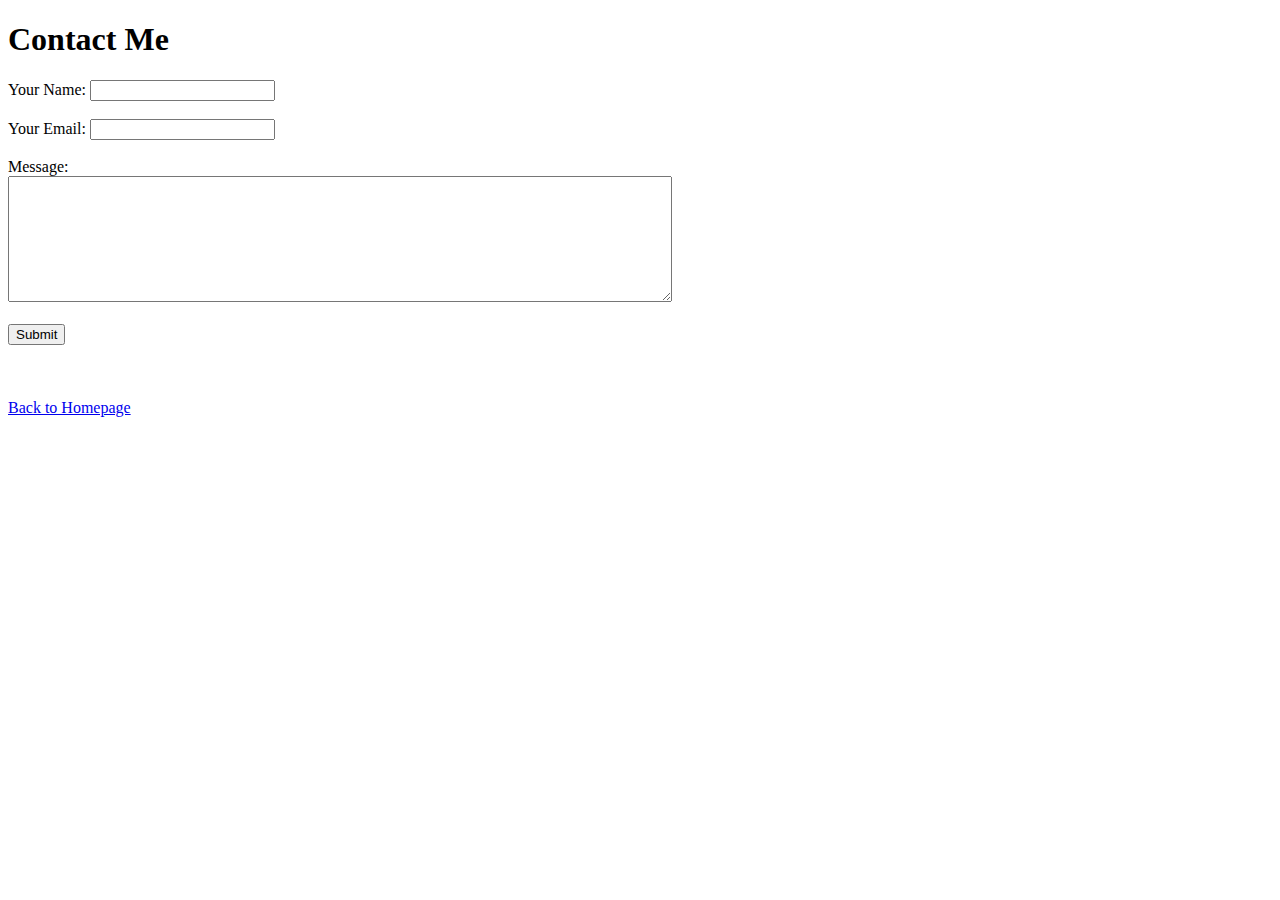
==== Contact.html @ aaef18e8 "Sample Homepage" ====
<!DOCTYPE html>
<html lang="en" dir="ltr">

<head>
  <meta charset="utf-8">
  <title>Contact</title>
</head>
<link rel="stylesheet" href="css/styles.css">
<body>
  <h1>Contact Me</h1>

  <form action="mailto:mcalves@live.ca" method="post" enctype="text/plain"
    <labe>Your Name:</labe>
    <input type="text" name="Your Name" value=""><br><br>
    <labe>Your Email:</labe>
    <input type="email" name="Your Email" value=""><br><br>
    <labe>Message:</labe><br>
    <textarea name="Your Message" rows="8" cols="80"></textarea>
    <br>
    <br>
    <input type="submit" name=""><br><br>
      </form>
<br>
<br>
  <a href="index.html">Back to Homepage</a>


</body>
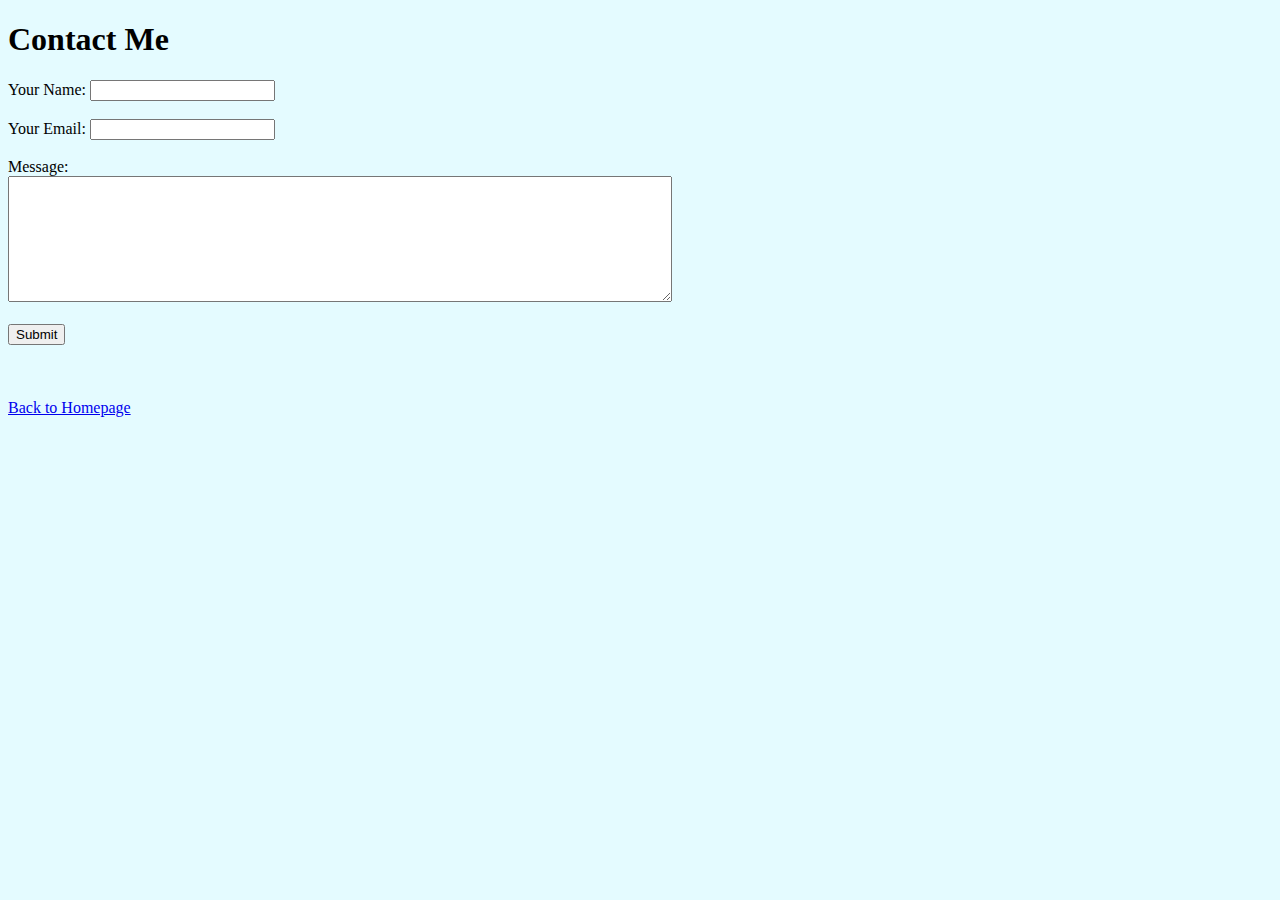
==== commit 99bcb058: "Update Contact.html" ====
--- a/Contact.html
+++ b/Contact.html
@@ -5,7 +5,8 @@
   <meta charset="utf-8">
   <title>Contact</title>
 </head>
-<link rel="stylesheet" href="css/styles.css">
+<link rel="stylesheet" href="CSS/styles.css">
+  
 <body>
   <h1>Contact Me</h1>
 
--- a/CSS/styles.css
+++ b/CSS/styles.css
@@ -0,0 +1,11 @@
+body {
+  background-color: #E4FBFF;
+}
+hr {
+  background-color: white;
+  border-style: none;
+  border-top-style: dotted;
+  border-color: grey;
+  border-width: 5px;
+  width: 5%;
+}
